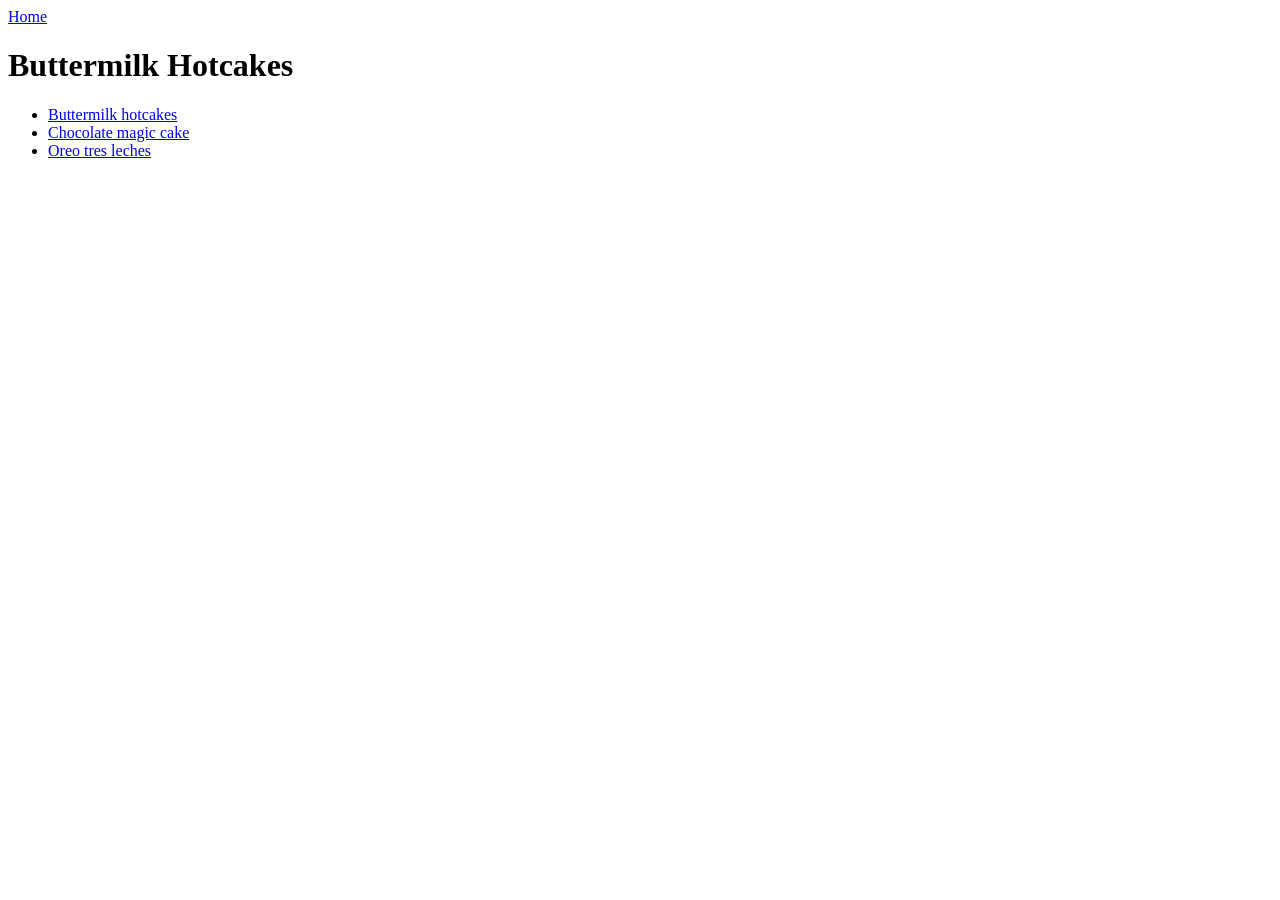
==== recipes/buttermilk-hotcakes.html @ b24b8fcd "Create recipes pages The pages are linked and accesible from the index but from pages the links are " ====
<!DOCTYPE html>
<html lang="en">

<head>
    <meta charset="UTF-8">
    <meta name="viewport" content="width=device-width, initial-scale=1.0">
    <title>Buttermilk Hotcakes</title>
</head>

<body>
    <a href="/">Home</a>
    <h1>Buttermilk Hotcakes</h1>
    <ul>
        <li><a href="recipes/buttermilk-hotcakes.html">Buttermilk hotcakes</a></li>
        <li><a href="recipes/chocolate-magic-cake.html">Chocolate magic cake</a></li>
        <li><a href="recipes/oreo-tres-leches.html">Oreo tres leches</a></li>
    </ul>
</body>

</html>
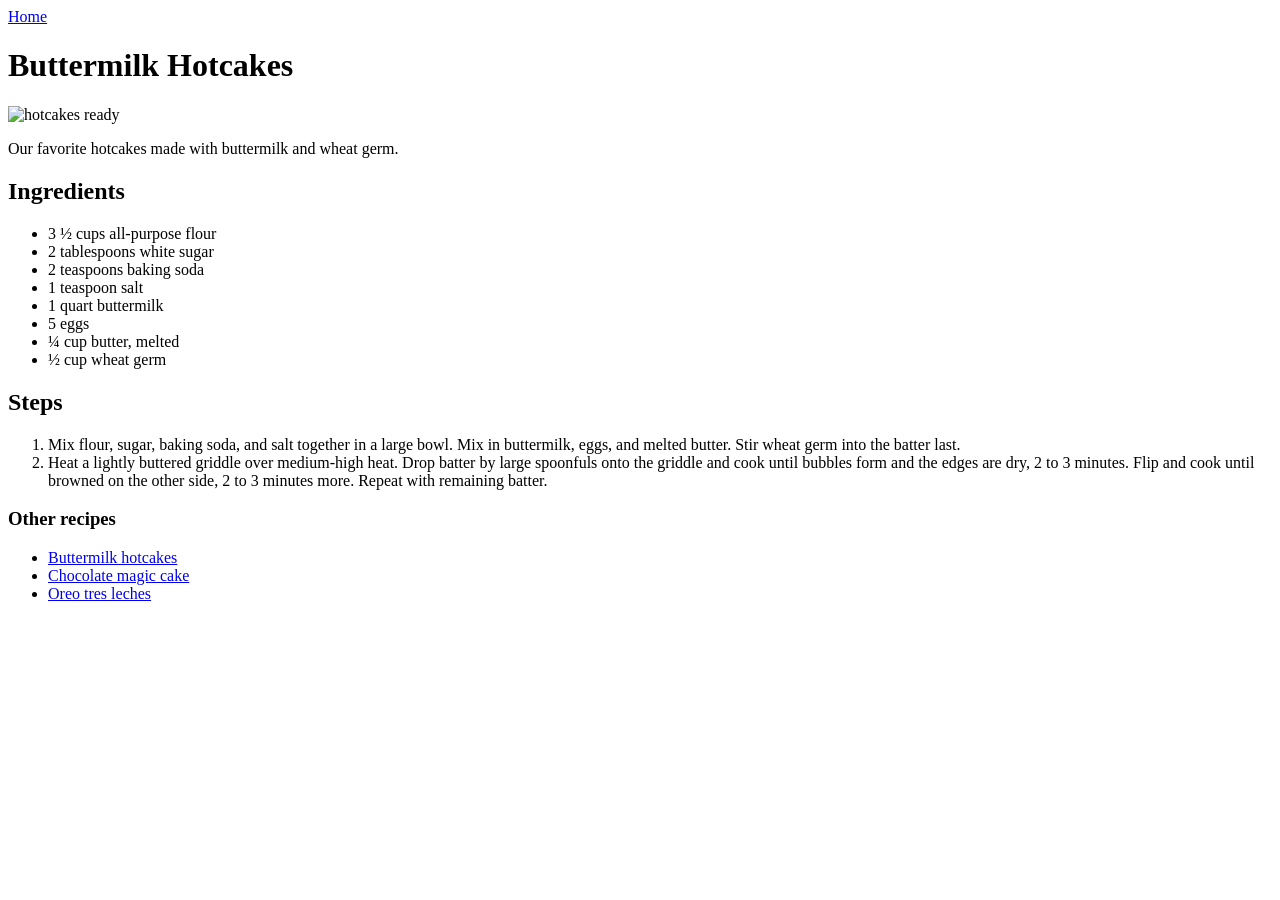
==== commit c3864a46: "Buttermilk hotcakes page finished This is the layaot for the others" ====
--- a/recipes/buttermilk-hotcakes.html
+++ b/recipes/buttermilk-hotcakes.html
@@ -10,10 +10,36 @@
 <body>
     <a href="/">Home</a>
     <h1>Buttermilk Hotcakes</h1>
+    <img src="https://www.allrecipes.com/thmb/26bnE8rbR8UhX9gm1KyQ8pmnffE=/750x0/filters:no_upscale():max_bytes(150000):strip_icc():format(webp)/5352769-c6870be5e8c64a6fb26f3c25ed2e1559.jpg"
+        alt="hotcakes ready" width="300px">
+    <p>Our favorite hotcakes made with buttermilk and wheat germ.</p>
+    <h2>Ingredients</h2>
     <ul>
-        <li><a href="recipes/buttermilk-hotcakes.html">Buttermilk hotcakes</a></li>
-        <li><a href="recipes/chocolate-magic-cake.html">Chocolate magic cake</a></li>
-        <li><a href="recipes/oreo-tres-leches.html">Oreo tres leches</a></li>
+        <li>3 ½ cups all-purpose flour</li>
+        <li>2 tablespoons white sugar</li>
+        <li>2 teaspoons baking soda</li>
+        <li>1 teaspoon salt</li>
+        <li>1 quart buttermilk</li>
+        <li>5 eggs</li>
+        <li>¼ cup butter, melted</li>
+        <li>½ cup wheat germ</li>
+    </ul>
+    <h2>Steps</h2>
+    <ol>
+        <li>Mix flour, sugar, baking soda, and salt together in a large bowl. Mix in buttermilk, eggs, and melted
+            butter.
+            Stir wheat germ into the batter last.</li>
+        <li>Heat a lightly buttered griddle over medium-high heat. Drop batter by large spoonfuls onto the griddle and
+            cook
+            until bubbles form and the edges are dry, 2 to 3 minutes. Flip and cook until browned on the other side, 2
+            to 3
+            minutes more. Repeat with remaining batter.</li>
+    </ol>
+    <h3>Other recipes</h3>
+    <ul>
+        <li><a href="/recipes/buttermilk-hotcakes.html">Buttermilk hotcakes</a></li>
+        <li><a href="/recipes/chocolate-magic-cake.html">Chocolate magic cake</a></li>
+        <li><a href="/recipes/oreo-tres-leches.html">Oreo tres leches</a></li>
     </ul>
 </body>
 
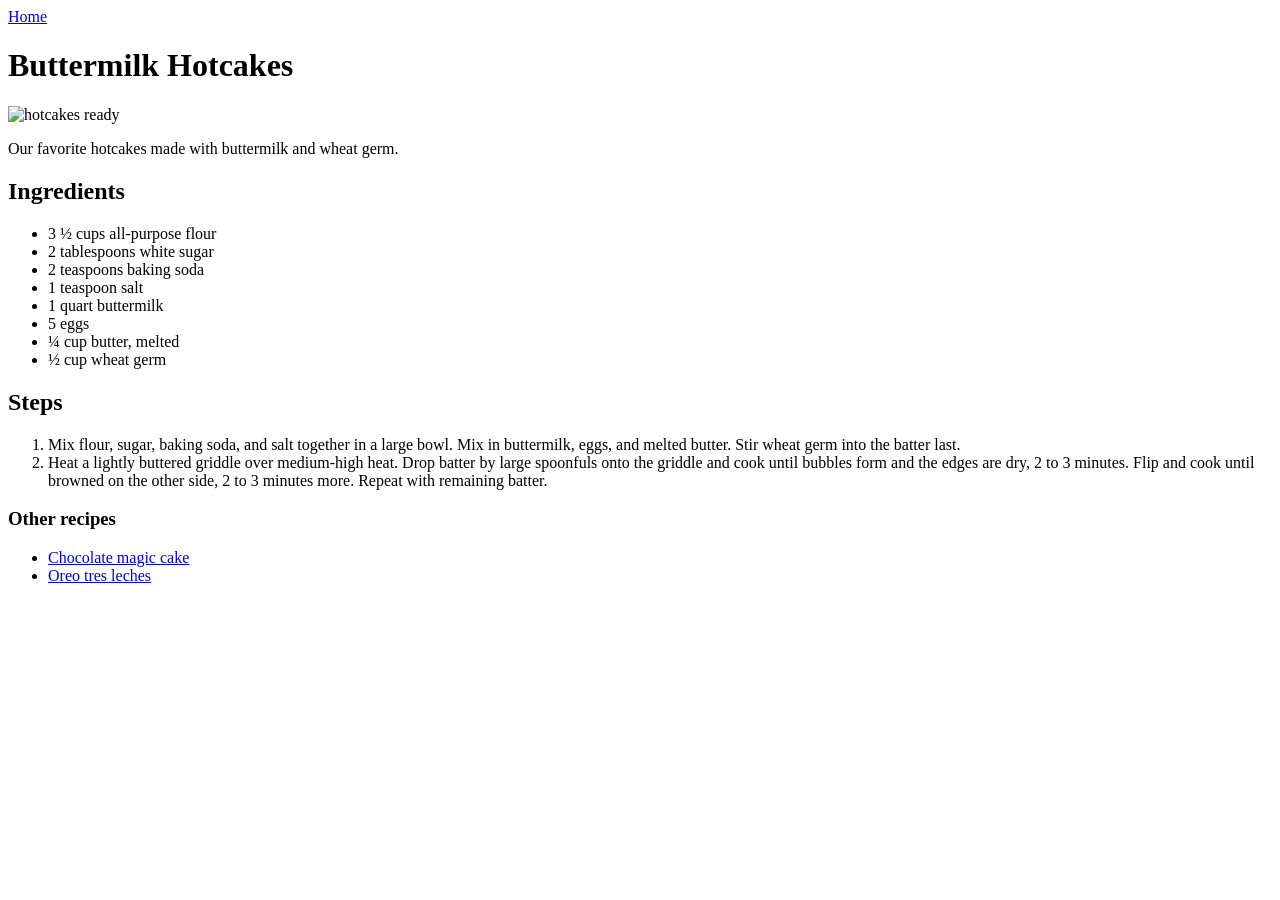
==== commit 9295b8ef: "Delete redundant links When you are in the recipes pages you don't need a link to the same page" ====
--- a/recipes/buttermilk-hotcakes.html
+++ b/recipes/buttermilk-hotcakes.html
@@ -37,7 +37,6 @@
     </ol>
     <h3>Other recipes</h3>
     <ul>
-        <li><a href="/recipes/buttermilk-hotcakes.html">Buttermilk hotcakes</a></li>
         <li><a href="/recipes/chocolate-magic-cake.html">Chocolate magic cake</a></li>
         <li><a href="/recipes/oreo-tres-leches.html">Oreo tres leches</a></li>
     </ul>
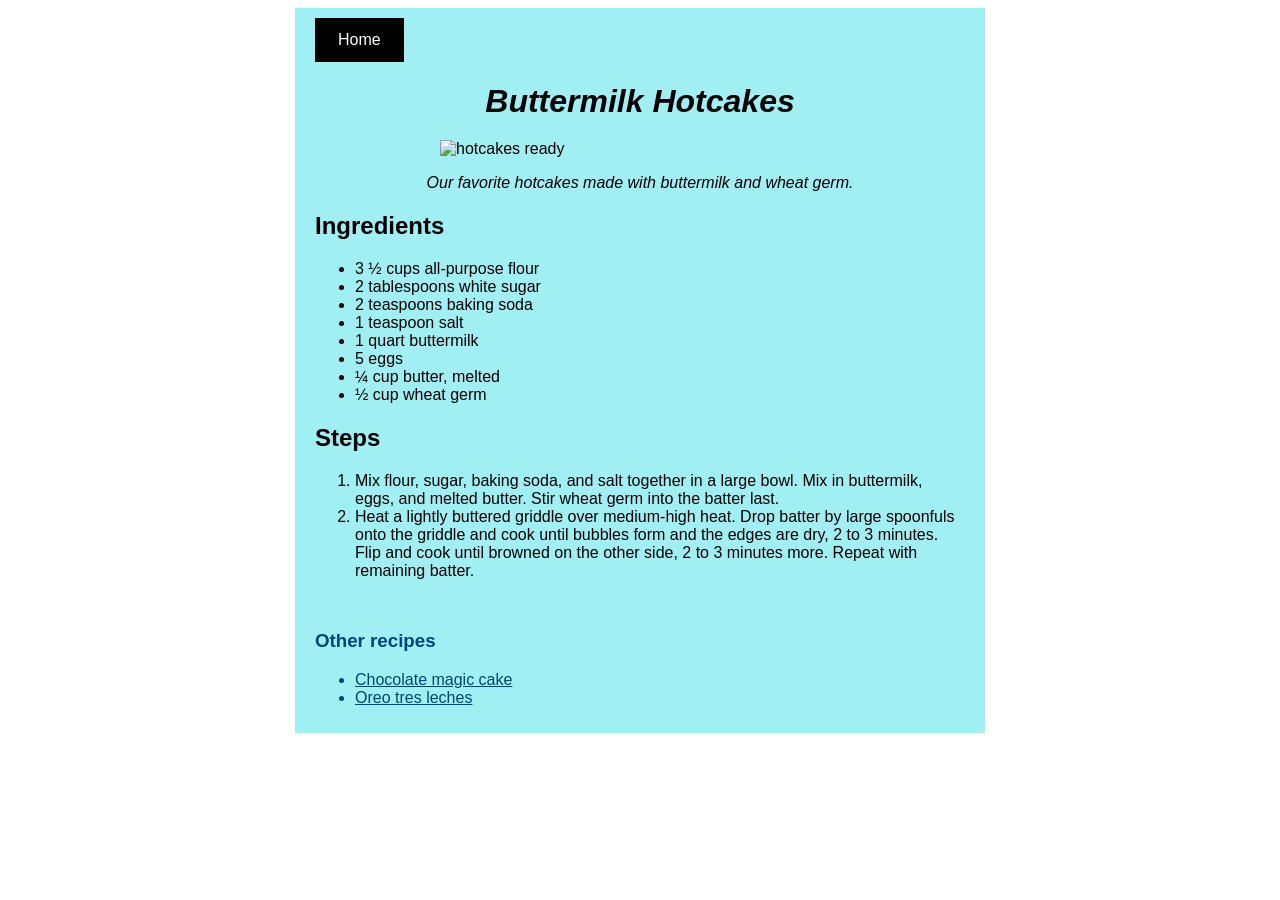
==== commit 63423100: "Aplies basic styles Added in classes, ids into the html, link css and apply styles learned" ====
--- a/recipes/buttermilk-hotcakes.html
+++ b/recipes/buttermilk-hotcakes.html
@@ -5,41 +5,46 @@
     <meta charset="UTF-8">
     <meta name="viewport" content="width=device-width, initial-scale=1.0">
     <title>Buttermilk Hotcakes</title>
+    <link rel="stylesheet" href="../css/styles.css">
 </head>
 
 <body>
-    <a href="/">Home</a>
-    <h1>Buttermilk Hotcakes</h1>
-    <img src="https://www.allrecipes.com/thmb/26bnE8rbR8UhX9gm1KyQ8pmnffE=/750x0/filters:no_upscale():max_bytes(150000):strip_icc():format(webp)/5352769-c6870be5e8c64a6fb26f3c25ed2e1559.jpg"
-        alt="hotcakes ready" width="300px">
-    <p>Our favorite hotcakes made with buttermilk and wheat germ.</p>
-    <h2>Ingredients</h2>
-    <ul>
-        <li>3 ½ cups all-purpose flour</li>
-        <li>2 tablespoons white sugar</li>
-        <li>2 teaspoons baking soda</li>
-        <li>1 teaspoon salt</li>
-        <li>1 quart buttermilk</li>
-        <li>5 eggs</li>
-        <li>¼ cup butter, melted</li>
-        <li>½ cup wheat germ</li>
-    </ul>
-    <h2>Steps</h2>
-    <ol>
-        <li>Mix flour, sugar, baking soda, and salt together in a large bowl. Mix in buttermilk, eggs, and melted
-            butter.
-            Stir wheat germ into the batter last.</li>
-        <li>Heat a lightly buttered griddle over medium-high heat. Drop batter by large spoonfuls onto the griddle and
-            cook
-            until bubbles form and the edges are dry, 2 to 3 minutes. Flip and cook until browned on the other side, 2
-            to 3
-            minutes more. Repeat with remaining batter.</li>
-    </ol>
-    <h3>Other recipes</h3>
-    <ul>
-        <li><a href="/recipes/chocolate-magic-cake.html">Chocolate magic cake</a></li>
-        <li><a href="/recipes/oreo-tres-leches.html">Oreo tres leches</a></li>
-    </ul>
+    <div class="container">
+        <a class="home" href="../index.html">Home</a>
+        <h1 class="title">Buttermilk Hotcakes</h1>
+        <img src="https://www.foodandwine.com/thmb/HVbJsZlSG7BQF1mif2Z5tZICM8g=/1500x0/filters:no_upscale():max_bytes(150000):strip_icc()/Buttermilk-Pancakes-FT-RECIPE1222-5589088e52c94e6f8a610b4393196fbb.jpg"
+            alt="hotcakes ready" width="300px">
+        <p class="description">Our favorite hotcakes made with buttermilk and wheat germ.</p>
+        <h2>Ingredients</h2>
+        <ul>
+            <li>3 ½ cups all-purpose flour</li>
+            <li>2 tablespoons white sugar</li>
+            <li>2 teaspoons baking soda</li>
+            <li>1 teaspoon salt</li>
+            <li>1 quart buttermilk</li>
+            <li>5 eggs</li>
+            <li>¼ cup butter, melted</li>
+            <li>½ cup wheat germ</li>
+        </ul>
+        <h2>Steps</h2>
+        <ol>
+            <li>Mix flour, sugar, baking soda, and salt together in a large bowl. Mix in buttermilk, eggs, and melted
+                butter.
+                Stir wheat germ into the batter last.</li>
+            <li>Heat a lightly buttered griddle over medium-high heat. Drop batter by large spoonfuls onto the griddle
+                and
+                cook
+                until bubbles form and the edges are dry, 2 to 3 minutes. Flip and cook until browned on the other side,
+                2
+                to 3
+                minutes more. Repeat with remaining batter.</li>
+        </ol>
+        <h3>Other recipes</h3>
+        <ul class="menu">
+            <li><a href="chocolate-magic-cake.html">Chocolate magic cake</a></li>
+            <li><a href="oreo-tres-leches.html">Oreo tres leches</a></li>
+        </ul>
+    </div>
 </body>
 
 </html>
--- a/css/styles.css
+++ b/css/styles.css
@@ -0,0 +1,53 @@
+html {
+	font-family: Verdana, Geneva, Tahoma, sans-serif;
+}
+.container {
+	width: 650px;
+	margin: 0 auto;
+	background-color: rgb(160, 239, 242);
+	padding: 10px 20px;
+}
+#menu-home {
+	margin: 30px auto;
+	width: fit-content;
+	list-style-type: none;
+	line-height: 2;
+}
+
+.title {
+	margin-bottom: 20px;
+}
+
+.title,
+.description {
+	text-align: center;
+	font-style: italic;
+}
+
+img {
+	display: block;
+	margin: auto;
+	width: 400px;
+}
+
+.home {
+	display: inline-block;
+	padding: 10px 20px;
+	border: 3px solid black;
+	background-color: black;
+	color: white;
+	text-decoration: none;
+}
+
+h3 {
+	margin-top: 50px;
+}
+
+.menu,
+h3 {
+	color: rgb(0, 69, 118);
+}
+
+a {
+	color: inherit;
+}
